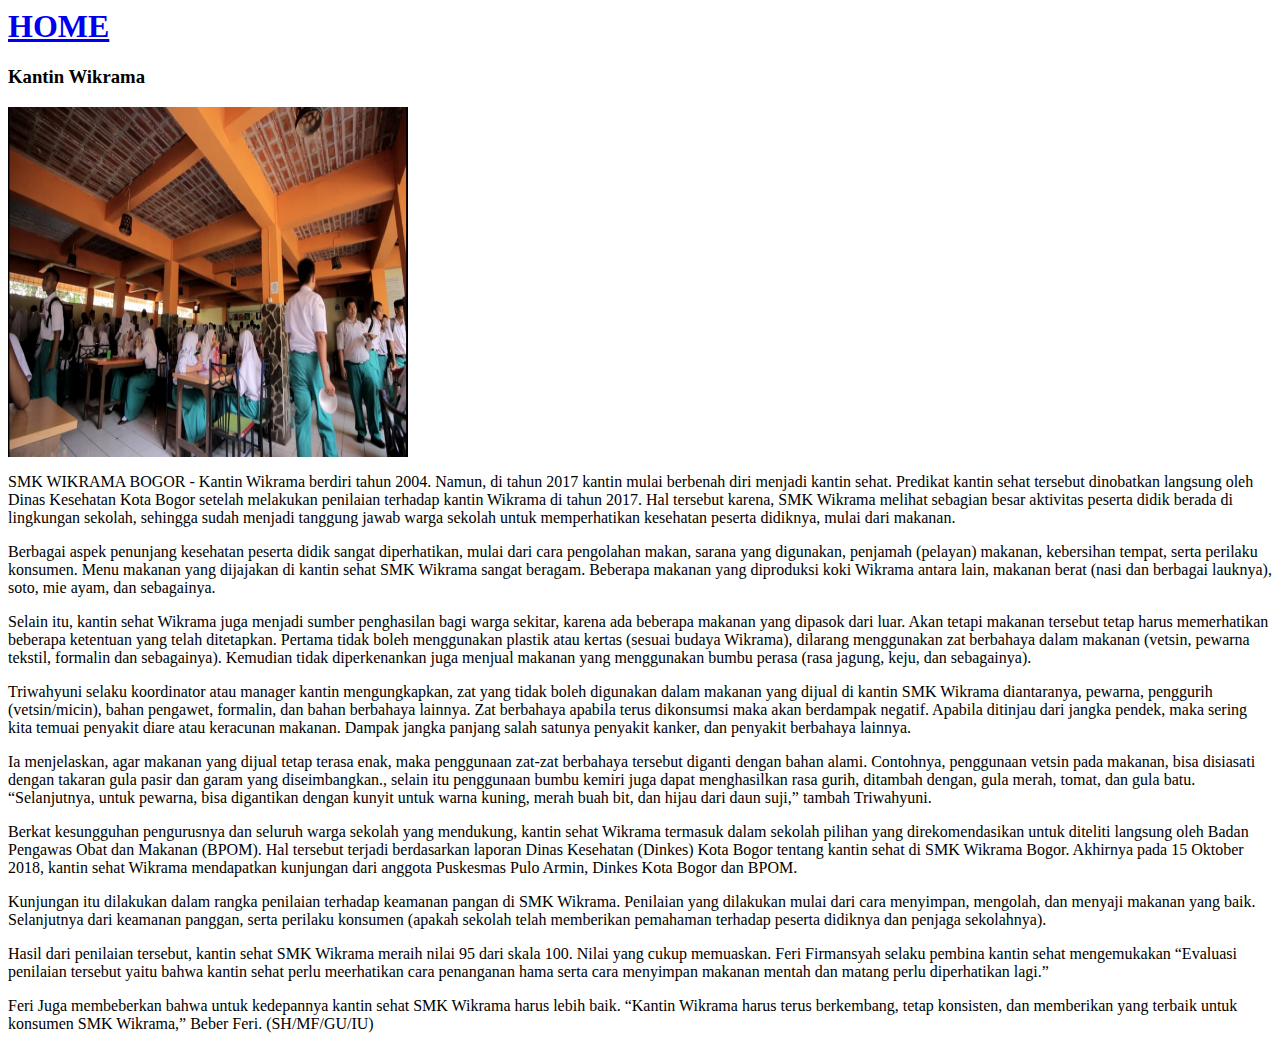
==== kantinwikrama.html @ 5a7bd920 "first commit" ====
<html>
    <head>
        <title>Kantin Wikrama</title>
        <a href="index.html"><td style="color: #fd0606; font-weight:bold"><h1>HOME</h1></td></a>
    </head>
    <body>
        
    <h3>Kantin Wikrama</h3>
    <img src="22. kantinn.jpg"alt="Image" height="350" width="400">
    <p>SMK WIKRAMA BOGOR - Kantin Wikrama berdiri tahun 2004. Namun, di tahun 2017 kantin mulai berbenah diri menjadi kantin sehat. Predikat kantin sehat tersebut dinobatkan langsung oleh Dinas Kesehatan Kota Bogor setelah melakukan penilaian terhadap kantin Wikrama di tahun 2017. Hal tersebut karena, SMK Wikrama melihat sebagian besar aktivitas peserta didik berada di lingkungan sekolah, sehingga sudah menjadi tanggung jawab warga sekolah untuk memperhatikan kesehatan peserta didiknya, mulai dari makanan.</p>
    <p>Berbagai aspek penunjang kesehatan peserta didik sangat diperhatikan, mulai dari cara pengolahan makan, sarana yang digunakan, penjamah (pelayan) makanan, kebersihan tempat, serta perilaku konsumen. Menu makanan yang dijajakan di kantin sehat SMK Wikrama sangat beragam. Beberapa makanan yang diproduksi koki Wikrama antara lain, makanan berat (nasi dan berbagai lauknya), soto, mie ayam, dan sebagainya.</p>
    <p>Selain itu, kantin sehat Wikrama juga menjadi sumber penghasilan bagi warga sekitar, karena ada beberapa makanan yang dipasok dari luar. Akan tetapi makanan tersebut tetap harus memerhatikan beberapa ketentuan yang telah ditetapkan. Pertama tidak boleh menggunakan plastik atau kertas (sesuai budaya Wikrama), dilarang menggunakan zat berbahaya dalam makanan (vetsin, pewarna tekstil, formalin dan sebagainya). Kemudian tidak diperkenankan juga menjual makanan yang menggunakan bumbu perasa (rasa jagung, keju, dan sebagainya).</p>
    <p>Triwahyuni selaku koordinator atau manager kantin mengungkapkan, zat yang tidak boleh digunakan dalam makanan yang dijual di kantin SMK Wikrama diantaranya, pewarna, penggurih (vetsin/micin), bahan pengawet, formalin, dan bahan berbahaya lainnya. Zat berbahaya apabila terus dikonsumsi maka akan berdampak negatif. Apabila ditinjau dari jangka pendek, maka sering kita temuai penyakit diare atau keracunan makanan. Dampak jangka panjang salah satunya penyakit kanker, dan penyakit berbahaya lainnya.</p>
    <p>Ia menjelaskan, agar makanan yang dijual tetap terasa enak, maka penggunaan zat-zat berbahaya tersebut diganti dengan bahan alami. Contohnya, penggunaan vetsin pada makanan, bisa disiasati dengan takaran gula pasir dan garam yang diseimbangkan., selain itu penggunaan bumbu kemiri juga dapat menghasilkan rasa gurih, ditambah dengan, gula merah, tomat, dan gula batu. “Selanjutnya, untuk pewarna, bisa digantikan dengan kunyit untuk  warna kuning, merah buah bit, dan hijau dari daun suji,” tambah Triwahyuni.</p>
    <p>Berkat kesungguhan pengurusnya dan seluruh warga sekolah yang mendukung, kantin sehat Wikrama termasuk dalam sekolah pilihan yang direkomendasikan untuk diteliti langsung oleh Badan Pengawas Obat dan Makanan (BPOM). Hal tersebut terjadi berdasarkan laporan Dinas Kesehatan (Dinkes) Kota Bogor tentang kantin sehat di SMK Wikrama Bogor. Akhirnya pada 15 Oktober 2018, kantin sehat Wikrama mendapatkan kunjungan dari anggota Puskesmas Pulo Armin, Dinkes Kota Bogor dan BPOM.</p>
    <p>Kunjungan itu dilakukan dalam rangka penilaian terhadap keamanan pangan di SMK Wikrama. Penilaian yang dilakukan mulai dari cara menyimpan, mengolah, dan menyaji makanan yang baik. Selanjutnya dari keamanan panggan, serta perilaku konsumen (apakah sekolah telah memberikan pemahaman terhadap peserta didiknya dan penjaga sekolahnya).</p>
    <p>Hasil dari penilaian tersebut, kantin sehat SMK Wikrama meraih nilai 95 dari skala 100. Nilai yang cukup memuaskan. Feri Firmansyah selaku pembina kantin sehat mengemukakan “Evaluasi penilaian tersebut yaitu bahwa kantin sehat perlu meerhatikan cara penanganan hama serta cara menyimpan makanan mentah dan matang perlu diperhatikan lagi.”</p>
    <p>Feri Juga membeberkan bahwa untuk kedepannya kantin sehat SMK Wikrama harus lebih baik. “Kantin Wikrama harus terus berkembang, tetap konsisten, dan memberikan yang terbaik untuk konsumen SMK Wikrama,” Beber Feri. (SH/MF/GU/IU)</p>
    </body>

</html>
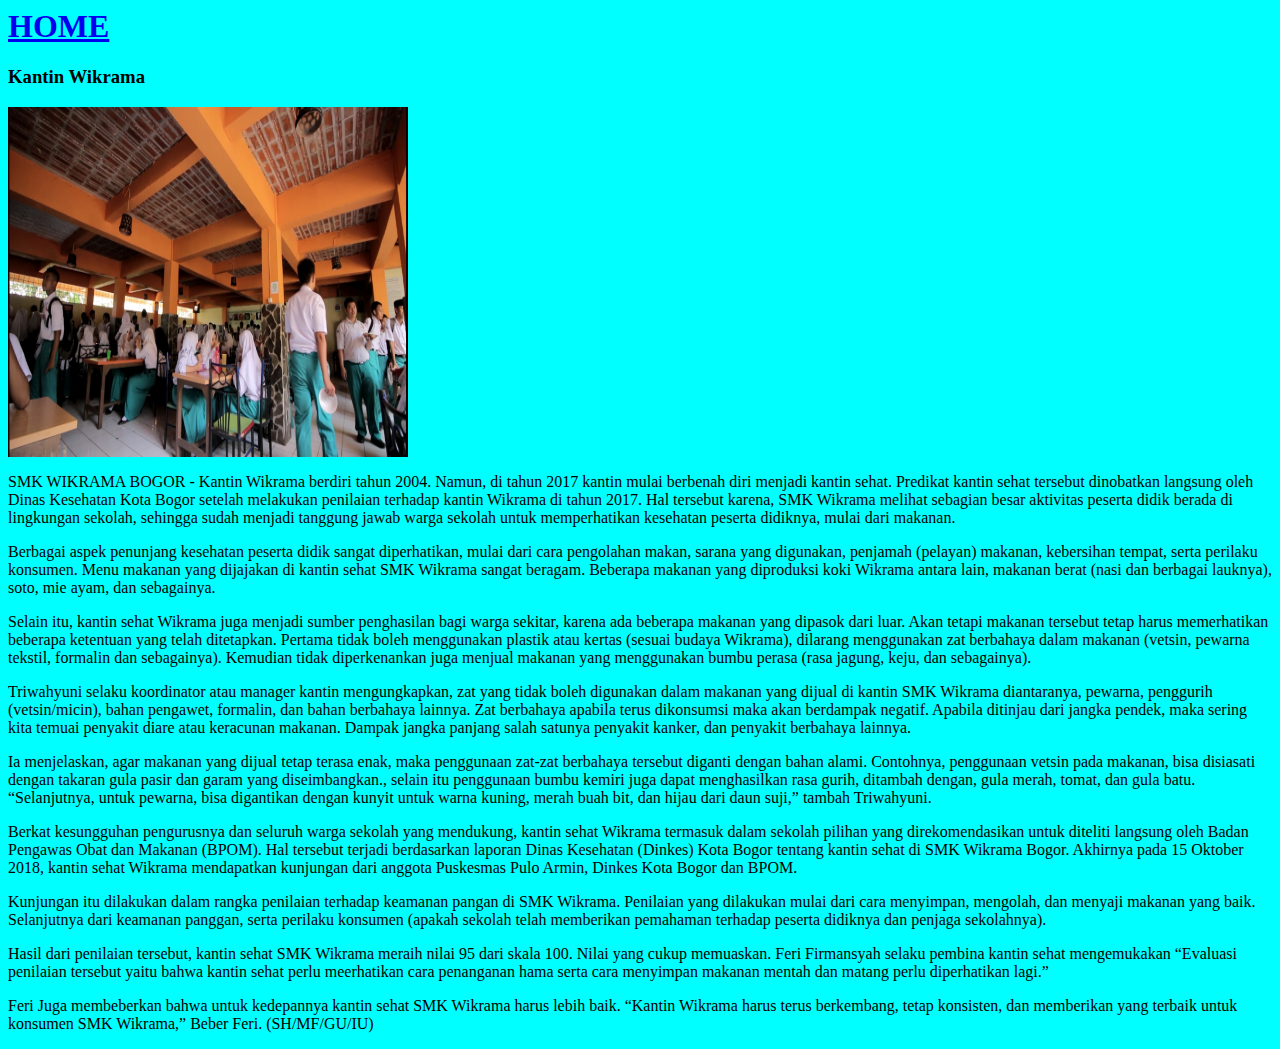
==== commit 592b0d7b: "first commit" ====
--- a/kantinwikrama.html
+++ b/kantinwikrama.html
@@ -1,5 +1,6 @@
 <html>
     <head>
+        <link rel="stylesheet" type="text/css" href="style2.css">
         <title>Kantin Wikrama</title>
         <a href="index.html"><td style="color: #fd0606; font-weight:bold"><h1>HOME</h1></td></a>
     </head>
--- a/style2.css
+++ b/style2.css
@@ -0,0 +1,3 @@
+body{
+    background-color: aqua;
+}
